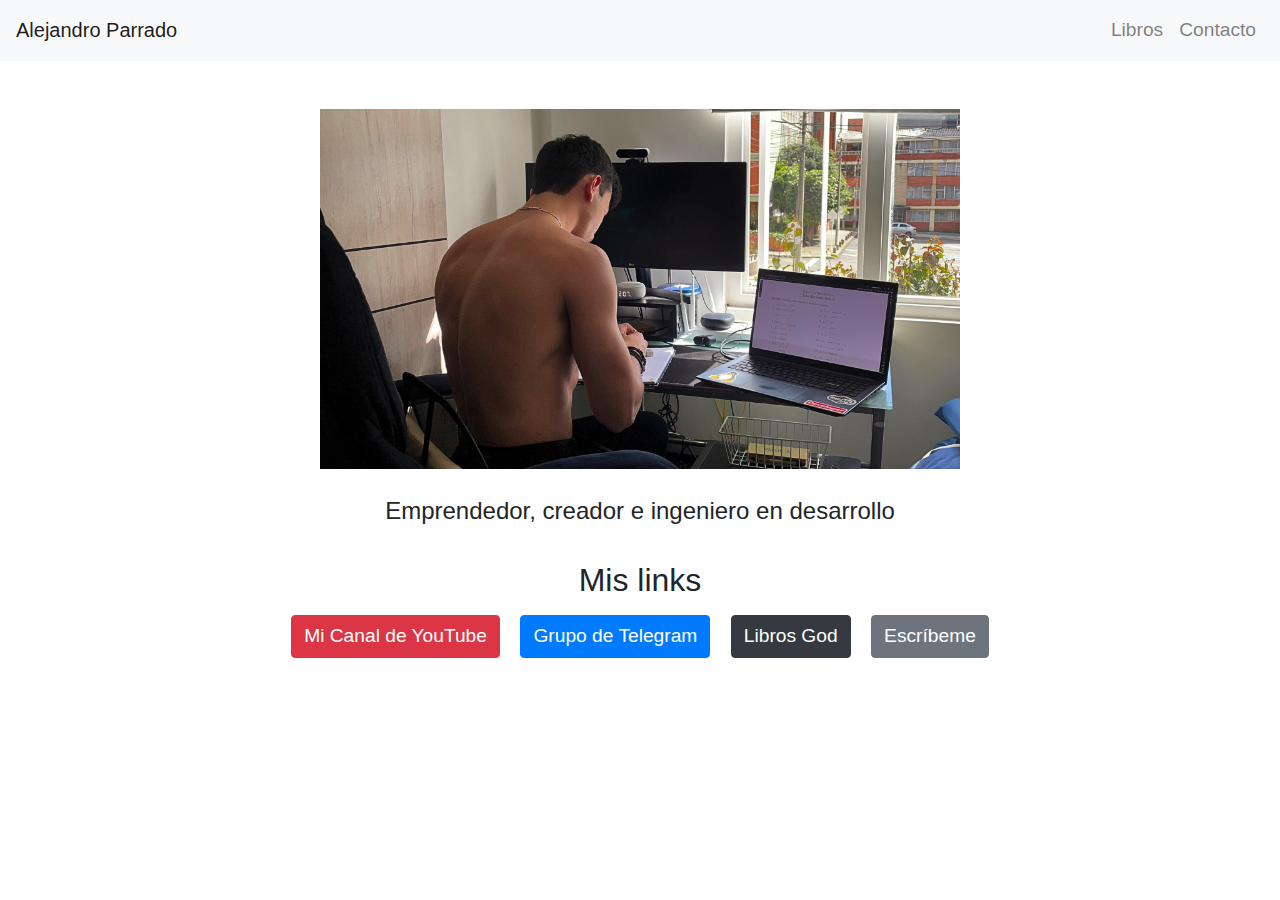
==== index.html @ 84beba4e "Primera version de la pagina completada" ====
<!DOCTYPE html>
<html lang="es">
<head>
    <meta charset="UTF-8">
    <meta name="viewport" content="width=device-width, initial-scale=1, shrink-to-fit=no">
    <title>Alejandro Parrado - Inicio</title>
    
    <!-- Enlace a Bootstrap CSS (Puedes cambiarlo a la versión descargada si prefieres) -->
    <link rel="stylesheet" href="https://stackpath.bootstrapcdn.com/bootstrap/4.3.1/css/bootstrap.min.css" integrity="sha384-ggOyR0iXCbMQv3Xipma34MD+dH/1fQ784/j6cY/iJTQUOhcWr7x9JvoRxT2MZw1T" crossorigin="anonymous">
    
    <!-- Tu estilo personalizado (crea un archivo styles.css y enlázalo aquí para personalizaciones adicionales) -->
    <link rel="stylesheet" href="./assets/styles/style.css">
    
    <!-- El favicon -->
    <link rel="icon" href="./assets/img/icon.jpg" type="image/x-icon">

</head>
<body>

    <!-- Barra de navegación -->
    <nav class="navbar navbar-expand-lg navbar-light bg-light">
        <a class="navbar-brand" href="#">Alejandro Parrado</a>
        <button class="navbar-toggler" type="button" data-toggle="collapse" data-target="#navbarNav" aria-controls="navbarNav" aria-expanded="false" aria-label="Toggle navigation">
            <span class="navbar-toggler-icon"></span>
        </button>
        <div class="collapse navbar-collapse" id="navbarNav">
            <ul class="navbar-nav ml-auto">
                <li class="nav-item">
                    <a class="nav-link" href="./libros.html">Libros</a>
                </li>
                <li class="nav-item">
                    <a class="nav-link" href="./contacto.html">Contacto</a>
                </li>
            </ul>
        </div>
    </nav>

    <!-- Sección de Bienvenida -->
    <section id="welcome" class="container mt-5">
        <div class="row">
            <div class="col-lg-12 text-center">
                <img src="./assets/img/foto_inicio.png" alt="Haciendo un taller de calculo que delicia" class="img-fluid">
                <br>
                <br>
                <p class="lead">Emprendedor, creador e ingeniero en desarrollo</p>
            </div>
        </div>
    </section>

    <!-- Sección de Links -->
    <section id="books" class="container mt-3">
        <div class="row">
            <div class="col-lg-12 text-center">
                <h2>Mis links</h2>
                
                <!-- Botón 1: Mi canal de Youtube -->
                <a href="enlace_a_tu_canal_de_youtube" class="btn btn-danger m-2" target="_blank">Mi Canal de YouTube</a>
                
                <!-- Botón 2: Grupo de Telegram -->
                <a href="enlace_a_tu_grupo_de_telegram" class="btn btn-primary m-2" target="_blank">Grupo de Telegram</a>

                <!-- Botón 4: Libros God -->
                <a href="enlace_a_tu_seccion_de_libros" class="btn btn-dark m-2" target="_blank">Libros God</a>
                
                <!-- Botón 3: Escribeme -->
                <a href="mailto:tu@email.com" class="btn btn-secondary m-2">Escríbeme</a>
            </div>
        </div>
    </section>

    <!-- Enlaces a Bootstrap JS y dependencias -->
    <script src="https://code.jquery.com/jquery-3.3.1.slim.min.js" integrity="sha384-q8i/X+965DzO0rT7abK41JStQIAqVgRVzpbzo5smXKp4YfRvH+8abtTE1Pi6jizo" crossorigin="anonymous"></script>
    <script src="https://cdnjs.cloudflare.com/ajax/libs/popper.js/1.14.7/umd/popper.min.js" integrity="sha384-UoI/ZiHRxlG4Qom8czjGpLrJS3dNvKlE5qcLDRxpbv0pZBq9wbmf17D4QpgziEIl" crossorigin="anonymous"></script>
    <script src="https://stackpath.bootstrapcdn.com/bootstrap/4.3.1/js/bootstrap.min.js" integrity="sha384-JjSmVgyd0p3pXB1rRibZUAYoIIy6OrQ6VrjIEaFf/nJGzIxFDsf4x0xIM+B07jRM" crossorigin="anonymous"></script>

</body>
</html>
---- assets/styles/style.css ----
.nav-item {
    font-size: 1.2rem;
}
.btn {
    font-size: 1.2rem;
}
.lead {
   font-weight: normal;
   font-size: 1.5rem;
}
#welcome img {
    width: 40rem;
}
#contact p {
    font-size: 1.6rem;
}
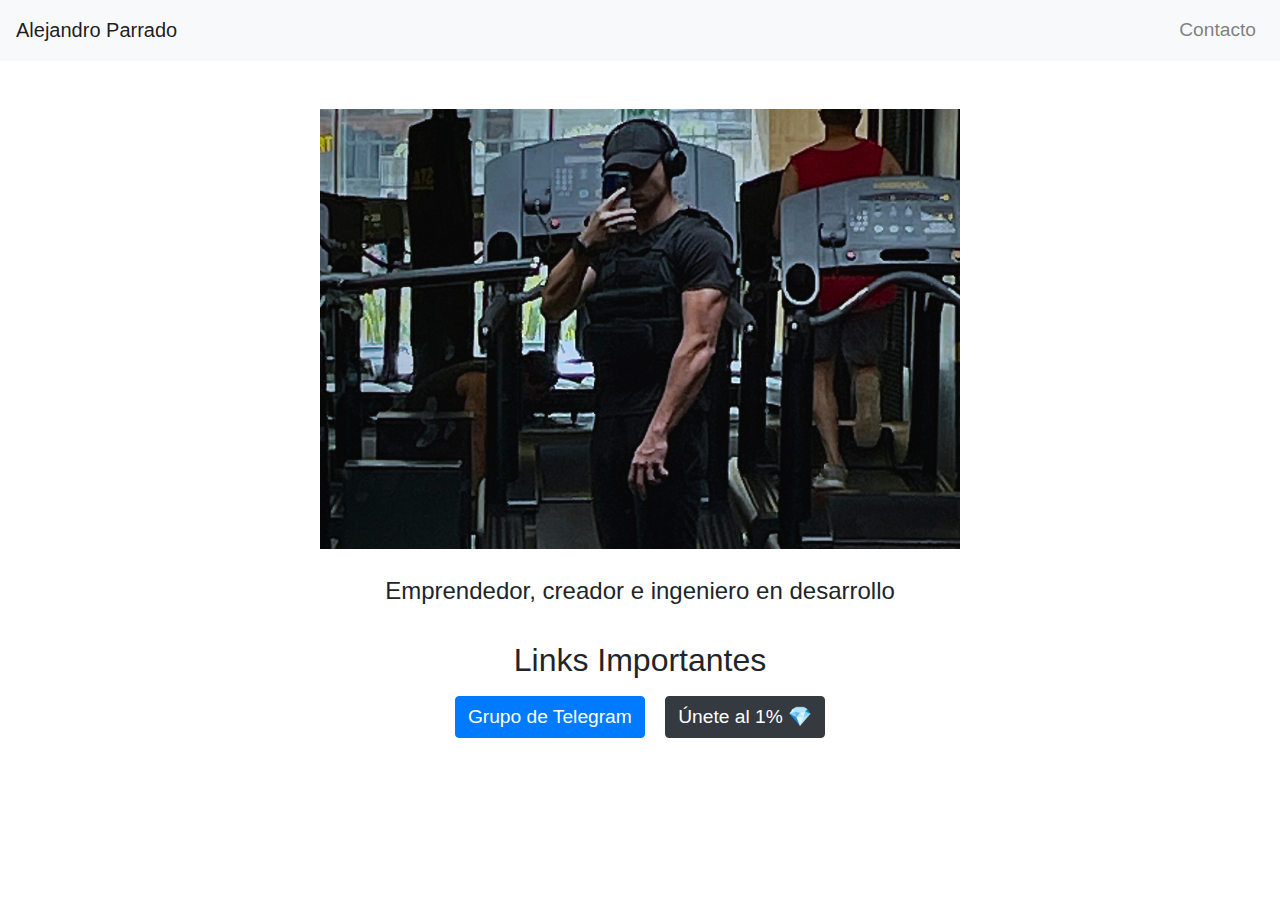
==== commit bd3b2e7e: "cambio de imagen de inicio, landing toppc lista" ====
--- a/index.html
+++ b/index.html
@@ -12,7 +12,7 @@
     <link rel="stylesheet" href="./assets/styles/style.css">
     
     <!-- El favicon -->
-    <link rel="icon" href="./assets/img/icon.jpg" type="image/x-icon">
+    <link rel="icon" href="./assets/img/icon2.jpg" type="image/x-icon">
 
 </head>
 <body>
@@ -26,9 +26,6 @@
         <div class="collapse navbar-collapse" id="navbarNav">
             <ul class="navbar-nav ml-auto">
                 <li class="nav-item">
-                    <a class="nav-link" href="./libros.html">Libros</a>
-                </li>
-                <li class="nav-item">
                     <a class="nav-link" href="./contacto.html">Contacto</a>
                 </li>
             </ul>
@@ -39,7 +36,7 @@
     <section id="welcome" class="container mt-5">
         <div class="row">
             <div class="col-lg-12 text-center">
-                <img src="./assets/img/foto_inicio.png" alt="Haciendo un taller de calculo que delicia" class="img-fluid">
+                <img src="./assets/img/pic_portada.png" alt="Haciendo un taller de calculo que delicia" class="img-fluid">
                 <br>
                 <br>
                 <p class="lead">Emprendedor, creador e ingeniero en desarrollo</p>
@@ -51,19 +48,17 @@
     <section id="books" class="container mt-3">
         <div class="row">
             <div class="col-lg-12 text-center">
-                <h2>Mis links</h2>
+                <h2>Links Importantes</h2>
                 
                 <!-- Botón 1: Mi canal de Youtube -->
-                <a href="enlace_a_tu_canal_de_youtube" class="btn btn-danger m-2" target="_blank">Mi Canal de YouTube</a>
+                <!-- <a href="https://youtube.com/@alejopadido" class="btn btn-danger m-2" target="_blank">Mi Canal de YouTube</a> -->
                 
                 <!-- Botón 2: Grupo de Telegram -->
-                <a href="enlace_a_tu_grupo_de_telegram" class="btn btn-primary m-2" target="_blank">Grupo de Telegram</a>
+                <a href="https://t.me/+IlPP8Aj-nOdiMWVh" class="btn btn-primary m-2" target="_blank">Grupo de Telegram</a>
 
-                <!-- Botón 4: Libros God -->
-                <a href="enlace_a_tu_seccion_de_libros" class="btn btn-dark m-2" target="_blank">Libros God</a>
+                <!-- Botón 4: TOPPC -->
+                <a href="./toppc.html" class="btn btn-dark m-2" target="_blank">Únete al 1% 💎</a>
                 
-                <!-- Botón 3: Escribeme -->
-                <a href="mailto:tu@email.com" class="btn btn-secondary m-2">Escríbeme</a>
             </div>
         </div>
     </section>
